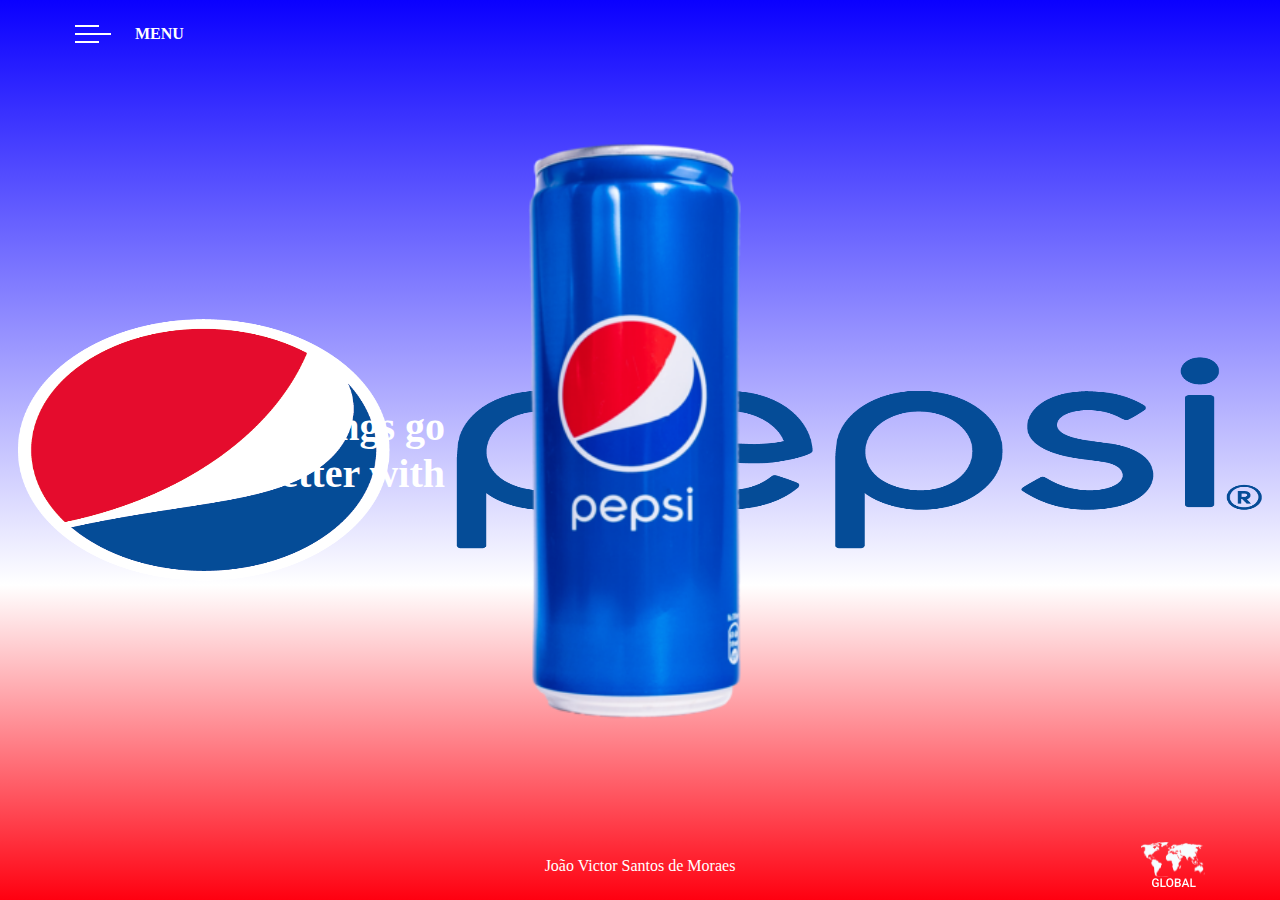
==== pepsi.html @ e038653c "Página da Pepsi criada" ====
<!DOCTYPE html>
<html lang="pt-br">
<head>
    <meta charset="UTF-8">
    <meta http-equiv="X-UA-Compatible" content="IE=edge">
    <meta name="viewport" content="width=device-width, initial-scale=1.0">
    <link rel="stylesheet" href="pepsi.css">
    <title>Pepsi</title>
</head>
<body>
   
    <header>
        <img src="./img/menu-burger.svg" alt="Menu" class="menu">
        <span>MENU</span>
    </header>
        
    <main>
        <img src="./img/logo_pepsi.png" alt="Logo do fundo" class="background">
        <h2>Things go better with</h2>
        <img src="./img/lata.png" alt="Lata de Refrigerante" class="latinha">
    </main>
    
    <footer>
        <div></div>
        <span>João Victor Santos de Moraes</span>
        <img src="./img/map.svg" alt="Mapa" class="map">
    </footer>
    
</body>
</html>
---- pepsi.css ----
* {
    box-sizing: border-box;
    padding: 0;
    margin: 0;
}

body {
    width: 100vw;
    height: 100vh;
    display: flex;
    flex-direction: column;
    background: linear-gradient(0deg, rgba(255,0,16,1) 0%, rgba(255,255,255,1) 35%, rgba(10,0,255,1) 100%);
}

header , footer {
    height: 100px;
    
    color: #FFFFFF;
    display: flex;
    align-items: center;
    justify-content: space-between;
    padding: 0 20px;
}

header {
    height: 100px;
    display: flex;
    align-items: center;
    gap: 24px;
    color: #FFFFFF;
    padding-left: 75px;
    justify-content: flex-start;
}

header span {
    font-weight: 600;
}

main {
    flex-grow: 1;
    display: flex;
    justify-content: center;
    align-items: center; 
}

footer {
    height: 100px;
    display: flex;
    justify-content: space-between;
    align-items: center;
    padding-right: 75px;
    padding-left: 75px;
    color: #FFFFFF;
    font-weight: 100;
}

footer div {
    width: 64px;
}

main {
    flex-grow: 1;
    display: flex;
    justify-content: center;
    align-items: center;
}

.background {
    position: absolute;
    width: 100%;
    max-height: 100%;
    margin: auto;
    top: 0;
    bottom: 0;
    left: 0;
    right: 0;
    z-index: -1;
}

h2 {
    position: absolute;
    color: #ffffff;
    font-size: 2.5rem;
    width: 240px;
    margin-right: 150px;
    transform: translateX(-100%);
    text-align: end;
}

.latinha {
    height: 85vh;
}

@media (max-width: 850px) {
    header {
        padding-left: 25px;
    }

    h2 {
        transform: translateX(0%);
        top: 80px;
        font-size: 1.5rem;
        width: 100px;
        text-align: center;
        margin-left: 150px;
        margin-top: 150px;
    }

    .latinha {
        height: 60vh;
    }

    footer {
        padding: 0px 25px;
    }
}
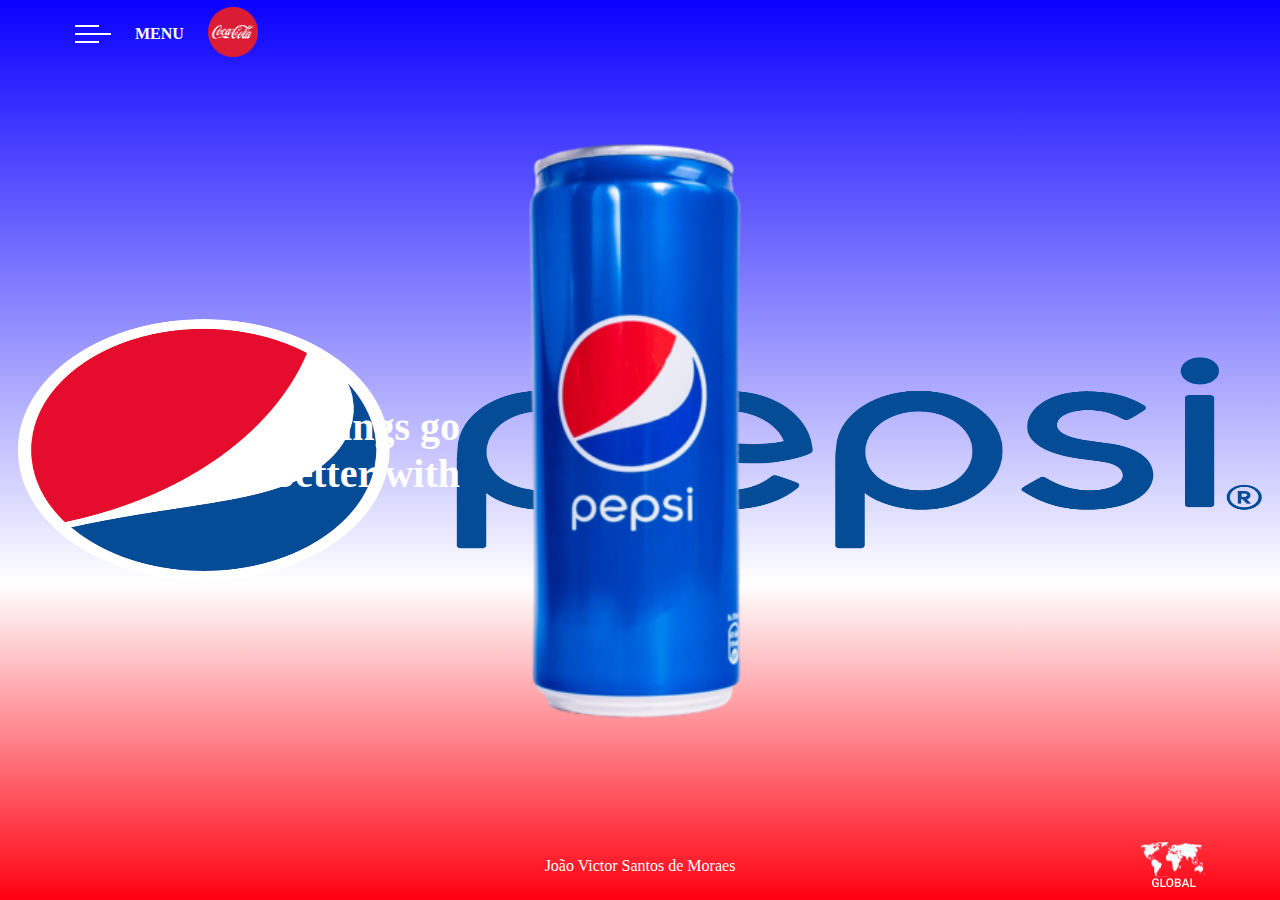
==== commit 6a3afb39: "Link entre páginas finalizado" ====
--- a/pepsi.html
+++ b/pepsi.html
@@ -12,6 +12,9 @@
     <header>
         <img src="./img/menu-burger.svg" alt="Menu" class="menu">
         <span>MENU</span>
+        <a href="./index.html">
+            <img src="./img/coca-cola-logo-1-1.png" alt="link" class="link">
+        </a>
     </header>
         
     <main>
--- a/pepsi.css
+++ b/pepsi.css
@@ -82,13 +82,18 @@
     color: #ffffff;
     font-size: 2.5rem;
     width: 240px;
-    margin-right: 150px;
+    margin-right: 120px;
     transform: translateX(-100%);
     text-align: end;
 }
 
 .latinha {
     height: 85vh;
+}
+
+.link {
+    width: 50px;
+    height: 50px;
 }
 
 @media (max-width: 850px) {
@@ -102,7 +107,7 @@
         font-size: 1.5rem;
         width: 100px;
         text-align: center;
-        margin-left: 150px;
+        margin-left: 120px;
         margin-top: 150px;
     }
 
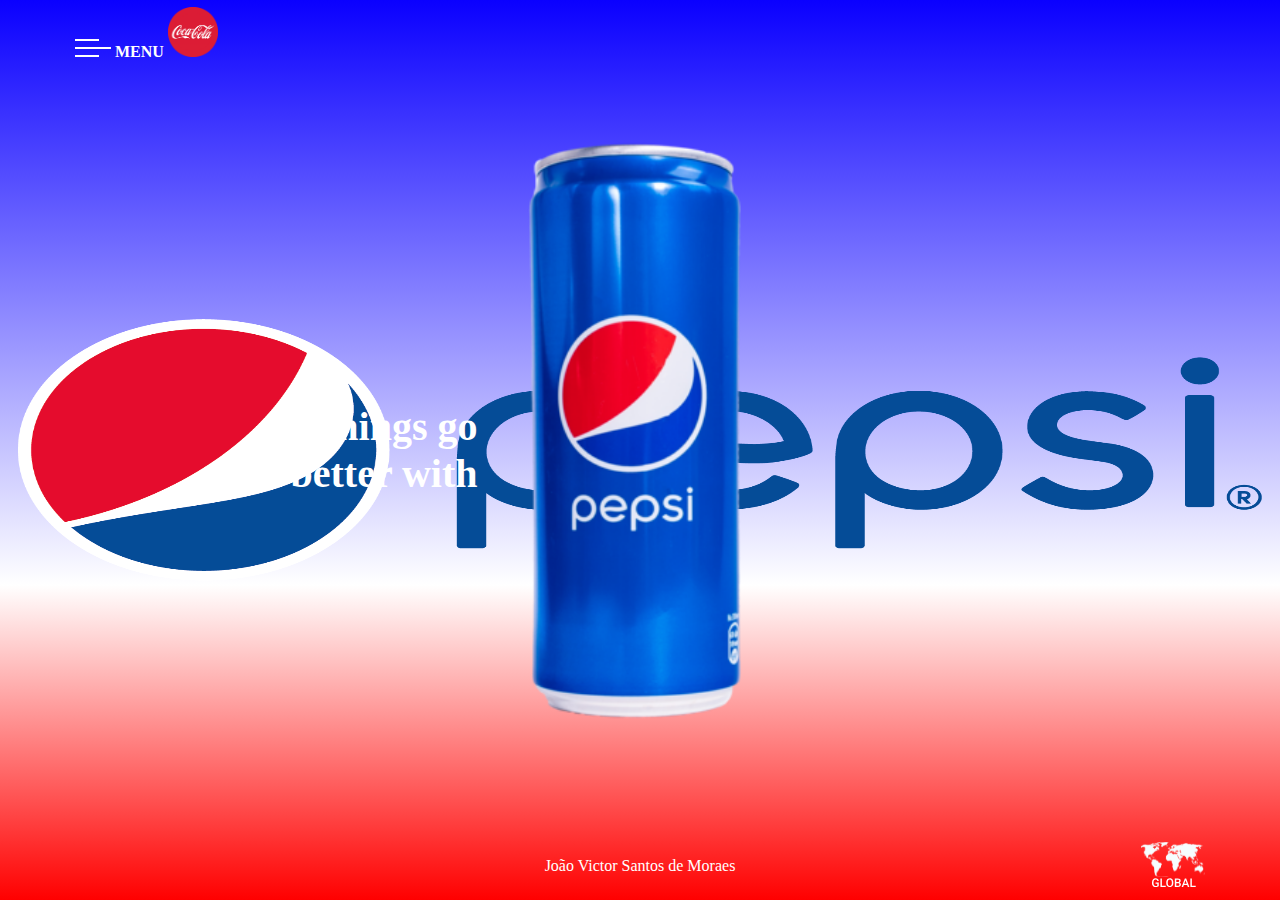
==== commit 32a3ba8f: "Pepsi adicionada" ====
--- a/pepsi.html
+++ b/pepsi.html
@@ -10,11 +10,13 @@
 <body>
    
     <header>
+        <div class="teste">
         <img src="./img/menu-burger.svg" alt="Menu" class="menu">
         <span>MENU</span>
         <a href="./index.html">
             <img src="./img/coca-cola-logo-1-1.png" alt="link" class="link">
         </a>
+        </div>
     </header>
         
     <main>
@@ -25,7 +27,7 @@
     
     <footer>
         <div></div>
-        <span>João Victor Santos de Moraes</span>
+        <span class="nome">João Victor Santos de Moraes</span>
         <img src="./img/map.svg" alt="Mapa" class="map">
     </footer>
     
--- a/pepsi.css
+++ b/pepsi.css
@@ -1,7 +1,8 @@
 * {
+    margin: 0;
+    padding: 0;
     box-sizing: border-box;
-    padding: 0;
-    margin: 0;
+
 }
 
 body {
@@ -9,12 +10,11 @@
     height: 100vh;
     display: flex;
     flex-direction: column;
-    background: linear-gradient(0deg, rgba(255,0,16,1) 0%, rgba(255,255,255,1) 35%, rgba(10,0,255,1) 100%);
+    background: linear-gradient(0deg, rgba(255,0,0,1) 0%, rgba(255,255,255,1) 35%, rgba(10,0,255,1) 100%);
 }
 
 header , footer {
     height: 100px;
-    
     color: #FFFFFF;
     display: flex;
     align-items: center;
@@ -82,7 +82,7 @@
     color: #ffffff;
     font-size: 2.5rem;
     width: 240px;
-    margin-right: 120px;
+    margin-right: 85px;
     transform: translateX(-100%);
     text-align: end;
 }
@@ -96,7 +96,7 @@
     height: 50px;
 }
 
-@media (max-width: 850px) {
+@media (max-width: 768px) {
     header {
         padding-left: 25px;
     }
@@ -104,15 +104,14 @@
     h2 {
         transform: translateX(0%);
         top: 80px;
-        font-size: 1.5rem;
+        font-size: 1rem;
         width: 100px;
         text-align: center;
-        margin-left: 120px;
-        margin-top: 150px;
+        margin-left: 85px;
     }
 
     .latinha {
-        height: 60vh;
+        height: 70vh;
     }
 
     footer {
